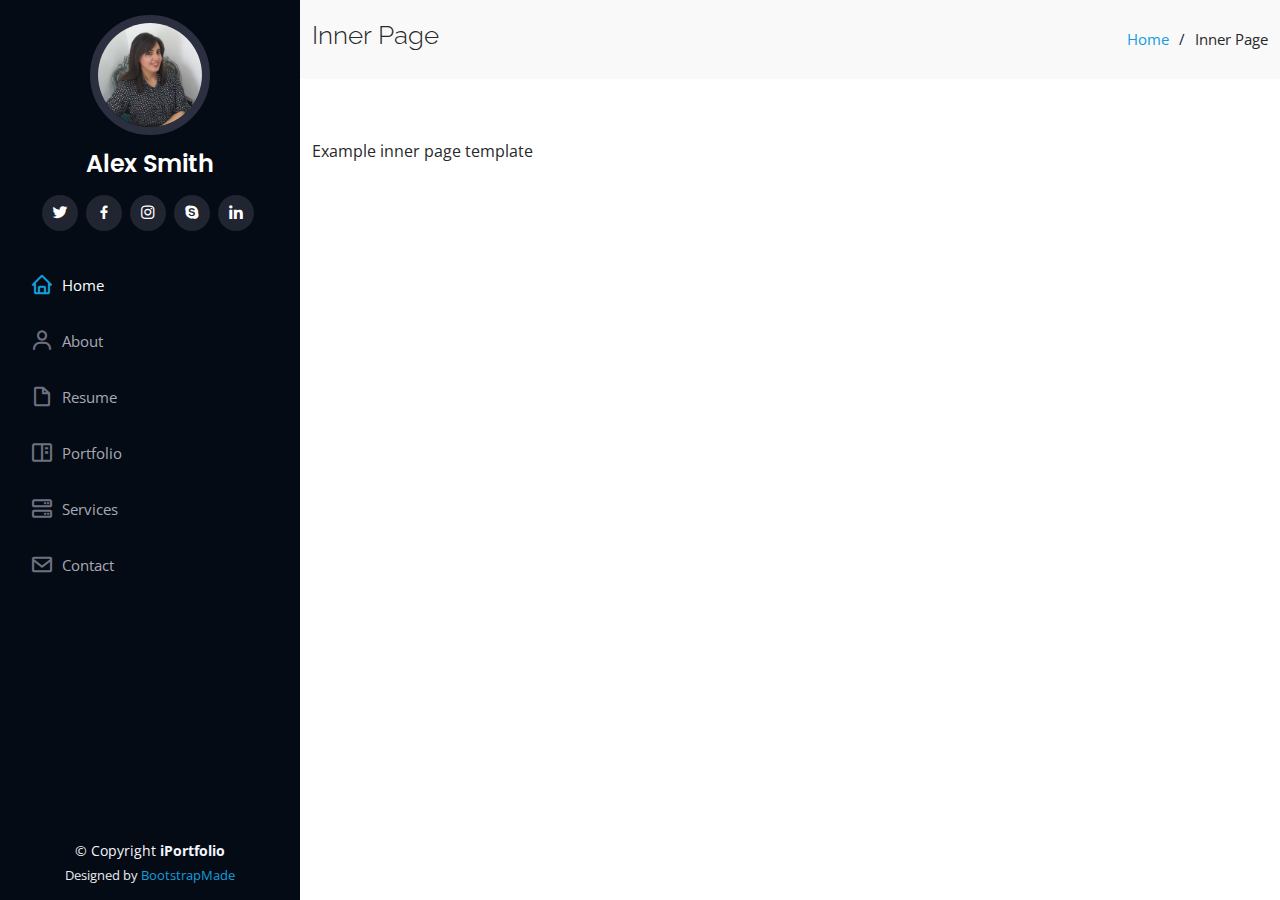
==== inner-page.html @ 28bd8881 "first try to be continued" ====
<!DOCTYPE html>
<html lang="en">

<head>
  <meta charset="utf-8">
  <meta content="width=device-width, initial-scale=1.0" name="viewport">

  <title>Inner Page - iPortfolio Bootstrap Template</title>
  <meta content="" name="description">
  <meta content="" name="keywords">

  <!-- Favicons -->
  <link href="assets/img/favicon.png" rel="icon">
  <link href="assets/img/apple-touch-icon.png" rel="apple-touch-icon">

  <!-- Google Fonts -->
  <link href="https://fonts.googleapis.com/css?family=Open+Sans:300,300i,400,400i,600,600i,700,700i|Raleway:300,300i,400,400i,500,500i,600,600i,700,700i|Poppins:300,300i,400,400i,500,500i,600,600i,700,700i" rel="stylesheet">

  <!-- Vendor CSS Files -->
  <link href="assets/vendor/aos/aos.css" rel="stylesheet">
  <link href="assets/vendor/bootstrap/css/bootstrap.min.css" rel="stylesheet">
  <link href="assets/vendor/bootstrap-icons/bootstrap-icons.css" rel="stylesheet">
  <link href="assets/vendor/boxicons/css/boxicons.min.css" rel="stylesheet">
  <link href="assets/vendor/glightbox/css/glightbox.min.css" rel="stylesheet">
  <link href="assets/vendor/swiper/swiper-bundle.min.css" rel="stylesheet">

  <!-- Template Main CSS File -->
  <link href="assets/css/style.css" rel="stylesheet">

  <!-- =======================================================
  * Template Name: iPortfolio - v3.3.0
  * Template URL: https://bootstrapmade.com/iportfolio-bootstrap-portfolio-websites-template/
  * Author: BootstrapMade.com
  * License: https://bootstrapmade.com/license/
  ======================================================== -->
</head>

<body>

  <!-- ======= Mobile nav toggle button ======= -->
  <i class="bi bi-list mobile-nav-toggle d-xl-none"></i>

  <!-- ======= Header ======= -->
  <header id="header">
    <div class="d-flex flex-column">

      <div class="profile">
        <img src="assets/img/profile-img.jpg" alt="" class="img-fluid rounded-circle">
        <h1 class="text-light"><a href="index.html">Alex Smith</a></h1>
        <div class="social-links mt-3 text-center">
          <a href="#" class="twitter"><i class="bx bxl-twitter"></i></a>
          <a href="#" class="facebook"><i class="bx bxl-facebook"></i></a>
          <a href="#" class="instagram"><i class="bx bxl-instagram"></i></a>
          <a href="#" class="google-plus"><i class="bx bxl-skype"></i></a>
          <a href="#" class="linkedin"><i class="bx bxl-linkedin"></i></a>
        </div>
      </div>

      <nav id="navbar" class="nav-menu navbar">
        <ul>
          <li><a href="#hero" class="nav-link scrollto active"><i class="bx bx-home"></i> <span>Home</span></a></li>
          <li><a href="#about" class="nav-link scrollto"><i class="bx bx-user"></i> <span>About</span></a></li>
          <li><a href="#resume" class="nav-link scrollto"><i class="bx bx-file-blank"></i> <span>Resume</span></a></li>
          <li><a href="#portfolio" class="nav-link scrollto"><i class="bx bx-book-content"></i> <span>Portfolio</span></a></li>
          <li><a href="#services" class="nav-link scrollto"><i class="bx bx-server"></i> <span>Services</span></a></li>
          <li><a href="#contact" class="nav-link scrollto"><i class="bx bx-envelope"></i> <span>Contact</span></a></li>
        </ul>
      </nav><!-- .nav-menu -->
    </div>
  </header><!-- End Header -->

  <main id="main">

    <!-- ======= Breadcrumbs ======= -->
    <section class="breadcrumbs">
      <div class="container">

        <div class="d-flex justify-content-between align-items-center">
          <h2>Inner Page</h2>
          <ol>
            <li><a href="index.html">Home</a></li>
            <li>Inner Page</li>
          </ol>
        </div>

      </div>
    </section><!-- End Breadcrumbs -->

    <section class="inner-page">
      <div class="container">
        <p>
          Example inner page template
        </p>
      </div>
    </section>

  </main><!-- End #main -->

  <!-- ======= Footer ======= -->
  <footer id="footer">
    <div class="container">
      <div class="copyright">
        &copy; Copyright <strong><span>iPortfolio</span></strong>
      </div>
      <div class="credits">
        <!-- All the links in the footer should remain intact. -->
        <!-- You can delete the links only if you purchased the pro version. -->
        <!-- Licensing information: https://bootstrapmade.com/license/ -->
        <!-- Purchase the pro version with working PHP/AJAX contact form: https://bootstrapmade.com/iportfolio-bootstrap-portfolio-websites-template/ -->
        Designed by <a href="https://bootstrapmade.com/">BootstrapMade</a>
      </div>
    </div>
  </footer><!-- End  Footer -->

  <a href="#" class="back-to-top d-flex align-items-center justify-content-center"><i class="bi bi-arrow-up-short"></i></a>

  <!-- Vendor JS Files -->
  <script src="assets/vendor/aos/aos.js"></script>
  <script src="assets/vendor/bootstrap/js/bootstrap.bundle.min.js"></script>
  <script src="assets/vendor/glightbox/js/glightbox.min.js"></script>
  <script src="assets/vendor/isotope-layout/isotope.pkgd.min.js"></script>
  <script src="assets/vendor/php-email-form/validate.js"></script>
  <script src="assets/vendor/purecounter/purecounter.js"></script>
  <script src="assets/vendor/swiper/swiper-bundle.min.js"></script>
  <script src="assets/vendor/typed.js/typed.min.js"></script>
  <script src="assets/vendor/waypoints/noframework.waypoints.js"></script>

  <!-- Template Main JS File -->
  <script src="assets/js/main.js"></script>

</body>

</html>
---- assets/css/style.css ----
/**
* Template Name: iPortfolio - v3.3.0
* Template URL: https://bootstrapmade.com/iportfolio-bootstrap-portfolio-websites-template/
* Author: BootstrapMade.com
* License: https://bootstrapmade.com/license/
*/

/*--------------------------------------------------------------
# General
--------------------------------------------------------------*/
body {
  font-family: "Open Sans", sans-serif;
  color: #272829;
}

a {
  color: #149ddd;
  text-decoration: none;
}

a:hover {
  color: #37b3ed;
  text-decoration: none;
}

h1, h2, h3, h4, h5, h6 {
  font-family: "Raleway", sans-serif;
}

/*--------------------------------------------------------------
# Back to top button
--------------------------------------------------------------*/
.back-to-top {
  position: fixed;
  visibility: hidden;
  opacity: 0;
  right: 15px;
  bottom: 15px;
  z-index: 996;
  background: #149ddd;
  width: 40px;
  height: 40px;
  border-radius: 50px;
  transition: all 0.4s;
}

.back-to-top i {
  font-size: 28px;
  color: #fff;
  line-height: 0;
}

.back-to-top:hover {
  background: #2eafec;
  color: #fff;
}

.back-to-top.active {
  visibility: visible;
  opacity: 1;
}

/*--------------------------------------------------------------
# Header
--------------------------------------------------------------*/
#header {
  position: fixed;
  top: 0;
  left: 0;
  bottom: 0;
  width: 300px;
  transition: all ease-in-out 0.5s;
  z-index: 9997;
  transition: all 0.5s;
  padding: 0 15px;
  background: #040b14;
  overflow-y: auto;
}

#header .profile img {
  margin: 15px auto;
  display: block;
  width: 120px;
  border: 8px solid #2c2f3f;
}

#header .profile h1 {
  font-size: 24px;
  margin: 0;
  padding: 0;
  font-weight: 600;
  -moz-text-align-last: center;
  text-align-last: center;
  font-family: "Poppins", sans-serif;
}

#header .profile h1 a, #header .profile h1 a:hover {
  color: #fff;
  text-decoration: none;
}

#header .profile .social-links a {
  font-size: 18px;
  display: inline-block;
  background: #212431;
  color: #fff;
  line-height: 1;
  padding: 8px 0;
  margin-right: 4px;
  border-radius: 50%;
  text-align: center;
  width: 36px;
  height: 36px;
  transition: 0.3s;
}

#header .profile .social-links a:hover {
  background: #149ddd;
  color: #fff;
  text-decoration: none;
}

#main {
  margin-left: 300px;
}

@media (max-width: 1199px) {
  #header {
    left: -300px;
  }
  #main {
    margin-left: 0;
  }
}

/*--------------------------------------------------------------
# Navigation Menu
--------------------------------------------------------------*/
/* Desktop Navigation */
.nav-menu {
  padding: 30px 0 0 0;
}

.nav-menu * {
  margin: 0;
  padding: 0;
  list-style: none;
}

.nav-menu > ul > li {
  position: relative;
  white-space: nowrap;
}

.nav-menu a, .nav-menu a:focus {
  display: flex;
  align-items: center;
  color: #a8a9b4;
  padding: 12px 15px;
  margin-bottom: 8px;
  transition: 0.3s;
  font-size: 15px;
}

.nav-menu a i, .nav-menu a:focus i {
  font-size: 24px;
  padding-right: 8px;
  color: #6f7180;
}

.nav-menu a:hover, .nav-menu .active, .nav-menu .active:focus, .nav-menu li:hover > a {
  text-decoration: none;
  color: #fff;
}

.nav-menu a:hover i, .nav-menu .active i, .nav-menu .active:focus i, .nav-menu li:hover > a i {
  color: #149ddd;
}

/* Mobile Navigation */
.mobile-nav-toggle {
  position: fixed;
  right: 15px;
  top: 15px;
  z-index: 9998;
  border: 0;
  font-size: 24px;
  transition: all 0.4s;
  outline: none !important;
  background-color: #149ddd;
  color: #fff;
  width: 40px;
  height: 40px;
  display: inline-flex;
  align-items: center;
  justify-content: center;
  line-height: 0;
  border-radius: 50px;
  cursor: pointer;
}

.mobile-nav-active {
  overflow: hidden;
}

.mobile-nav-active #header {
  left: 0;
}

/*--------------------------------------------------------------
# Hero Section
--------------------------------------------------------------*/
#hero {
  width: 100%;
  height: 100vh;
  background: url("../img/hero-bg.jpg") top center;
  background-size: cover;
}

#hero:before {
  content: "";
  background: rgba(5, 13, 24, 0.3);
  position: absolute;
  bottom: 0;
  top: 0;
  left: 0;
  right: 0;
  z-index: 1;
}

#hero .hero-container {
  position: relative;
  z-index: 2;
  min-width: 300px;
}

#hero h1 {
  margin: 0 0 10px 0;
  font-size: 64px;
  font-weight: 700;
  line-height: 56px;
  color: #fff;
}

#hero p {
  color: #fff;
  margin-bottom: 50px;
  font-size: 26px;
  font-family: "Poppins", sans-serif;
}

#hero p span {
  color: #fff;
  padding-bottom: 4px;
  letter-spacing: 1px;
  border-bottom: 3px solid #149ddd;
}

@media (min-width: 1024px) {
  #hero {
    background-attachment: fixed;
  }
}

@media (max-width: 768px) {
  #hero h1 {
    font-size: 28px;
    line-height: 36px;
  }
  #hero h2 {
    font-size: 18px;
    line-height: 24px;
    margin-bottom: 30px;
  }
}

/*--------------------------------------------------------------
# Sections General
--------------------------------------------------------------*/
section {
  padding: 60px 0;
  overflow: hidden;
}

.section-bg {
  background: #f5f8fd;
}

.section-title {
  padding-bottom: 30px;
}

.section-title h2 {
  font-size: 32px;
  font-weight: bold;
  margin-bottom: 20px;
  padding-bottom: 20px;
  position: relative;
  color: #173b6c;
}

.section-title h2::after {
  content: '';
  position: absolute;
  display: block;
  width: 50px;
  height: 3px;
  background: #149ddd;
  bottom: 0;
  left: 0;
}

.section-title p {
  margin-bottom: 0;
}

/*--------------------------------------------------------------
# About
--------------------------------------------------------------*/
.about .content h3 {
  font-weight: 700;
  font-size: 26px;
  color: #173b6c;
}

.about .content ul {
  list-style: none;
  padding: 0;
}

.about .content ul li {
  margin-bottom: 20px;
  display: flex;
  align-items: center;
}

.about .content ul strong {
  margin-right: 10px;
}

.about .content ul i {
  font-size: 16px;
  margin-right: 5px;
  color: #149ddd;
  line-height: 0;
}

.about .content p:last-child {
  margin-bottom: 0;
}

/*--------------------------------------------------------------
# Facts
--------------------------------------------------------------*/
.facts {
  padding-bottom: 30px;
}

.facts .count-box {
  padding: 30px;
  width: 100%;
}

.facts .count-box i {
  display: block;
  font-size: 44px;
  color: #149ddd;
  float: left;
  line-height: 0;
}

.facts .count-box span {
  font-size: 48px;
  line-height: 40px;
  display: block;
  font-weight: 700;
  color: #050d18;
  margin-left: 60px;
}

.facts .count-box p {
  padding: 15px 0 0 0;
  margin: 0 0 0 60px;
  font-family: "Raleway", sans-serif;
  font-size: 14px;
  color: #122f57;
}

.facts .count-box a {
  font-weight: 600;
  display: block;
  margin-top: 20px;
  color: #122f57;
  font-size: 15px;
  font-family: "Poppins", sans-serif;
  transition: ease-in-out 0.3s;
}

.facts .count-box a:hover {
  color: #1f5297;
}

/*--------------------------------------------------------------
# Akills
--------------------------------------------------------------*/
.skills .progress {
  height: 60px;
  display: block;
  background: none;
  border-radius: 0;
}

.skills .progress .skill {
  padding: 0;
  margin: 0 0 6px 0;
  text-transform: uppercase;
  display: block;
  font-weight: 600;
  font-family: "Poppins", sans-serif;
  color: #050d18;
}

.skills .progress .skill .val {
  float: right;
  font-style: normal;
}

.skills .progress-bar-wrap {
  background: #dce8f8;
  height: 10px;
}

.skills .progress-bar {
  width: 1px;
  height: 10px;
  transition: .9s;
  background-color: #149ddd;
}

/*--------------------------------------------------------------
# Resume
--------------------------------------------------------------*/
.resume .resume-title {
  font-size: 26px;
  font-weight: 700;
  margin-top: 20px;
  margin-bottom: 20px;
  color: #050d18;
}

.resume .resume-item {
  padding: 0 0 20px 20px;
  margin-top: -2px;
  border-left: 2px solid #1f5297;
  position: relative;
}

.resume .resume-item h4 {
  line-height: 18px;
  font-size: 18px;
  font-weight: 600;
  text-transform: uppercase;
  font-family: "Poppins", sans-serif;
  color: #050d18;
  margin-bottom: 10px;
}

.resume .resume-item h5 {
  font-size: 16px;
  background: #e4edf9;
  padding: 5px 15px;
  display: inline-block;
  font-weight: 600;
  margin-bottom: 10px;
}

.resume .resume-item ul {
  padding-left: 20px;
}

.resume .resume-item ul li {
  padding-bottom: 10px;
}

.resume .resume-item:last-child {
  padding-bottom: 0;
}

.resume .resume-item::before {
  content: "";
  position: absolute;
  width: 16px;
  height: 16px;
  border-radius: 50px;
  left: -9px;
  top: 0;
  background: #fff;
  border: 2px solid #1f5297;
}

/*--------------------------------------------------------------
# Portfolio
--------------------------------------------------------------*/
.portfolio .portfolio-item {
  margin-bottom: 30px;
}

.portfolio #portfolio-flters {
  padding: 0;
  margin: 0 auto 35px auto;
  list-style: none;
  text-align: center;
  background: #fff;
  border-radius: 50px;
  padding: 2px 15px;
}

.portfolio #portfolio-flters li {
  cursor: pointer;
  display: inline-block;
  padding: 10px 15px 8px 15px;
  font-size: 14px;
  font-weight: 600;
  line-height: 1;
  text-transform: uppercase;
  color: #272829;
  margin-bottom: 5px;
  transition: all 0.3s ease-in-out;
}

.portfolio #portfolio-flters li:hover, .portfolio #portfolio-flters li.filter-active {
  color: #149ddd;
}

.portfolio #portfolio-flters li:last-child {
  margin-right: 0;
}

.portfolio .portfolio-wrap {
  transition: 0.3s;
  position: relative;
  overflow: hidden;
  z-index: 1;
}

.portfolio .portfolio-wrap::before {
  content: "";
  background: rgba(255, 255, 255, 0.5);
  position: absolute;
  left: 0;
  right: 0;
  top: 0;
  bottom: 0;
  transition: all ease-in-out 0.3s;
  z-index: 2;
  opacity: 0;
}

.portfolio .portfolio-wrap .portfolio-links {
  opacity: 1;
  left: 0;
  right: 0;
  bottom: -60px;
  z-index: 3;
  position: absolute;
  transition: all ease-in-out 0.3s;
  display: flex;
  justify-content: center;
}

.portfolio .portfolio-wrap .portfolio-links a {
  color: #fff;
  font-size: 28px;
  text-align: center;
  background: rgba(20, 157, 221, 0.75);
  transition: 0.3s;
  width: 50%;
}

.portfolio .portfolio-wrap .portfolio-links a:hover {
  background: rgba(20, 157, 221, 0.95);
}

.portfolio .portfolio-wrap .portfolio-links a + a {
  border-left: 1px solid #37b3ed;
}

.portfolio .portfolio-wrap:hover::before {
  top: 0;
  left: 0;
  right: 0;
  bottom: 0;
  opacity: 1;
}

.portfolio .portfolio-wrap:hover .portfolio-links {
  opacity: 1;
  bottom: 0;
}

/*--------------------------------------------------------------
# Portfolio Details
--------------------------------------------------------------*/
.portfolio-details {
  padding-top: 40px;
}

.portfolio-details .portfolio-details-slider img {
  width: 100%;
}

.portfolio-details .portfolio-details-slider .swiper-pagination {
  margin-top: 20px;
  position: relative;
}

.portfolio-details .portfolio-details-slider .swiper-pagination .swiper-pagination-bullet {
  width: 12px;
  height: 12px;
  background-color: #fff;
  opacity: 1;
  border: 1px solid #149ddd;
}

.portfolio-details .portfolio-details-slider .swiper-pagination .swiper-pagination-bullet-active {
  background-color: #149ddd;
}

.portfolio-details .portfolio-info {
  padding: 30px;
  box-shadow: 0px 0 30px rgba(5, 13, 24, 0.08);
}

.portfolio-details .portfolio-info h3 {
  font-size: 22px;
  font-weight: 700;
  margin-bottom: 20px;
  padding-bottom: 20px;
  border-bottom: 1px solid #eee;
}

.portfolio-details .portfolio-info ul {
  list-style: none;
  padding: 0;
  font-size: 15px;
}

.portfolio-details .portfolio-info ul li + li {
  margin-top: 10px;
}

.portfolio-details .portfolio-description {
  padding-top: 30px;
}

.portfolio-details .portfolio-description h2 {
  font-size: 26px;
  font-weight: 700;
  margin-bottom: 20px;
}

.portfolio-details .portfolio-description p {
  padding: 0;
}

/*--------------------------------------------------------------
# Services
--------------------------------------------------------------*/
.services .icon-box {
  margin-bottom: 20px;
}

.services .icon {
  float: left;
  display: flex;
  align-items: center;
  justify-content: center;
  width: 54px;
  height: 54px;
  background: #149ddd;
  border-radius: 50%;
  transition: 0.5s;
  border: 1px solid #149ddd;
}

.services .icon i {
  color: #fff;
  font-size: 24px;
  line-height: 0;
}

.services .icon-box:hover .icon {
  background: #fff;
}

.services .icon-box:hover .icon i {
  color: #149ddd;
}

.services .title {
  margin-left: 80px;
  font-weight: 700;
  margin-bottom: 15px;
  font-size: 18px;
}

.services .title a {
  color: #343a40;
}

.services .title a:hover {
  color: #149ddd;
}

.services .description {
  margin-left: 80px;
  line-height: 24px;
  font-size: 14px;
}

/*--------------------------------------------------------------
# Testimonials
--------------------------------------------------------------*/
.testimonials .testimonial-item {
  box-sizing: content-box;
  text-align: center;
  min-height: 320px;
}

.testimonials .testimonial-item .testimonial-img {
  width: 90px;
  border-radius: 50%;
  margin: 0 auto;
}

.testimonials .testimonial-item h3 {
  font-size: 18px;
  font-weight: bold;
  margin: 10px 0 5px 0;
  color: #111;
}

.testimonials .testimonial-item h4 {
  font-size: 14px;
  color: #999;
  margin: 0;
}

.testimonials .testimonial-item .quote-icon-left, .testimonials .testimonial-item .quote-icon-right {
  color: #c3e8fa;
  font-size: 26px;
}

.testimonials .testimonial-item .quote-icon-left {
  display: inline-block;
  left: -5px;
  position: relative;
}

.testimonials .testimonial-item .quote-icon-right {
  display: inline-block;
  right: -5px;
  position: relative;
  top: 10px;
}

.testimonials .testimonial-item p {
  font-style: italic;
  margin: 0 15px 15px 15px;
  padding: 20px;
  background: #fff;
  position: relative;
  margin-bottom: 35px;
  border-radius: 6px;
  box-shadow: 0px 2px 15px rgba(0, 0, 0, 0.1);
}

.testimonials .testimonial-item p::after {
  content: "";
  width: 0;
  height: 0;
  border-top: 20px solid #fff;
  border-right: 20px solid transparent;
  border-left: 20px solid transparent;
  position: absolute;
  bottom: -20px;
  left: calc(50% - 20px);
}

.testimonials .swiper-pagination {
  margin-top: 20px;
  position: relative;
}

.testimonials .swiper-pagination .swiper-pagination-bullet {
  width: 12px;
  height: 12px;
  background-color: #fff;
  opacity: 1;
  border: 1px solid #149ddd;
}

.testimonials .swiper-pagination .swiper-pagination-bullet-active {
  background-color: #149ddd;
}

/*--------------------------------------------------------------
# Contact
--------------------------------------------------------------*/
.contact {
  padding-bottom: 130px;
}

.contact .info {
  padding: 30px;
  background: #fff;
  width: 100%;
  box-shadow: 0 0 24px 0 rgba(0, 0, 0, 0.12);
}

.contact .info i {
  font-size: 20px;
  color: #149ddd;
  float: left;
  width: 44px;
  height: 44px;
  background: #dff3fc;
  display: flex;
  justify-content: center;
  align-items: center;
  border-radius: 50px;
  transition: all 0.3s ease-in-out;
}

.contact .info h4 {
  padding: 0 0 0 60px;
  font-size: 22px;
  font-weight: 600;
  margin-bottom: 5px;
  color: #050d18;
}

.contact .info p {
  padding: 0 0 10px 60px;
  margin-bottom: 20px;
  font-size: 14px;
  color: #173b6c;
}

.contact .info .email p {
  padding-top: 5px;
}

.contact .info .social-links {
  padding-left: 60px;
}

.contact .info .social-links a {
  font-size: 18px;
  display: inline-block;
  background: #333;
  color: #fff;
  line-height: 1;
  padding: 8px 0;
  border-radius: 50%;
  text-align: center;
  width: 36px;
  height: 36px;
  transition: 0.3s;
  margin-right: 10px;
}

.contact .info .social-links a:hover {
  background: #149ddd;
  color: #fff;
}

.contact .info .email:hover i, .contact .info .address:hover i, .contact .info .phone:hover i {
  background: #149ddd;
  color: #fff;
}

.contact .php-email-form {
  width: 100%;
  padding: 30px;
  background: #fff;
  box-shadow: 0 0 24px 0 rgba(0, 0, 0, 0.12);
}

.contact .php-email-form .form-group {
  padding-bottom: 8px;
}

.contact .php-email-form .validate {
  display: none;
  color: red;
  margin: 0 0 15px 0;
  font-weight: 400;
  font-size: 13px;
}

.contact .php-email-form .error-message {
  display: none;
  color: #fff;
  background: #ed3c0d;
  text-align: left;
  padding: 15px;
  font-weight: 600;
}

.contact .php-email-form .error-message br + br {
  margin-top: 25px;
}

.contact .php-email-form .sent-message {
  display: none;
  color: #fff;
  background: #18d26e;
  text-align: center;
  padding: 15px;
  font-weight: 600;
}

.contact .php-email-form .loading {
  display: none;
  background: #fff;
  text-align: center;
  padding: 15px;
}

.contact .php-email-form .loading:before {
  content: "";
  display: inline-block;
  border-radius: 50%;
  width: 24px;
  height: 24px;
  margin: 0 10px -6px 0;
  border: 3px solid #18d26e;
  border-top-color: #eee;
  -webkit-animation: animate-loading 1s linear infinite;
  animation: animate-loading 1s linear infinite;
}

.contact .php-email-form .form-group {
  margin-bottom: 15px;
}

.contact .php-email-form label {
  padding-bottom: 8px;
}

.contact .php-email-form input, .contact .php-email-form textarea {
  border-radius: 0;
  box-shadow: none;
  font-size: 14px;
}

.contact .php-email-form input {
  height: 44px;
}

.contact .php-email-form textarea {
  padding: 10px 15px;
}

.contact .php-email-form button[type="submit"] {
  background: #149ddd;
  border: 0;
  padding: 10px 24px;
  color: #fff;
  transition: 0.4s;
  border-radius: 4px;
}

.contact .php-email-form button[type="submit"]:hover {
  background: #37b3ed;
}

@-webkit-keyframes animate-loading {
  0% {
    transform: rotate(0deg);
  }
  100% {
    transform: rotate(360deg);
  }
}

@keyframes animate-loading {
  0% {
    transform: rotate(0deg);
  }
  100% {
    transform: rotate(360deg);
  }
}

/*--------------------------------------------------------------
# Breadcrumbs
--------------------------------------------------------------*/
.breadcrumbs {
  padding: 20px 0;
  background: #f9f9f9;
}

.breadcrumbs h2 {
  font-size: 26px;
  font-weight: 300;
}

.breadcrumbs ol {
  display: flex;
  flex-wrap: wrap;
  list-style: none;
  padding: 0;
  margin: 0;
  font-size: 15px;
}

.breadcrumbs ol li + li {
  padding-left: 10px;
}

.breadcrumbs ol li + li::before {
  display: inline-block;
  padding-right: 10px;
  color: #0e2442;
  content: "/";
}

@media (max-width: 768px) {
  .breadcrumbs .d-flex {
    display: block !important;
  }
  .breadcrumbs ol {
    display: block;
  }
  .breadcrumbs ol li {
    display: inline-block;
  }
}

/*--------------------------------------------------------------
# Footer
--------------------------------------------------------------*/
#footer {
  padding: 15px;
  color: #f4f6fd;
  font-size: 14px;
  position: fixed;
  left: 0;
  bottom: 0;
  width: 300px;
  z-index: 9999;
  background: #040b14;
}

#footer .copyright {
  text-align: center;
}

#footer .credits {
  padding-top: 5px;
  text-align: center;
  font-size: 13px;
  color: #eaebf0;
}

@media (max-width: 1199px) {
  #footer {
    position: static;
    width: auto;
    padding-right: 20px 15px;
  }
}
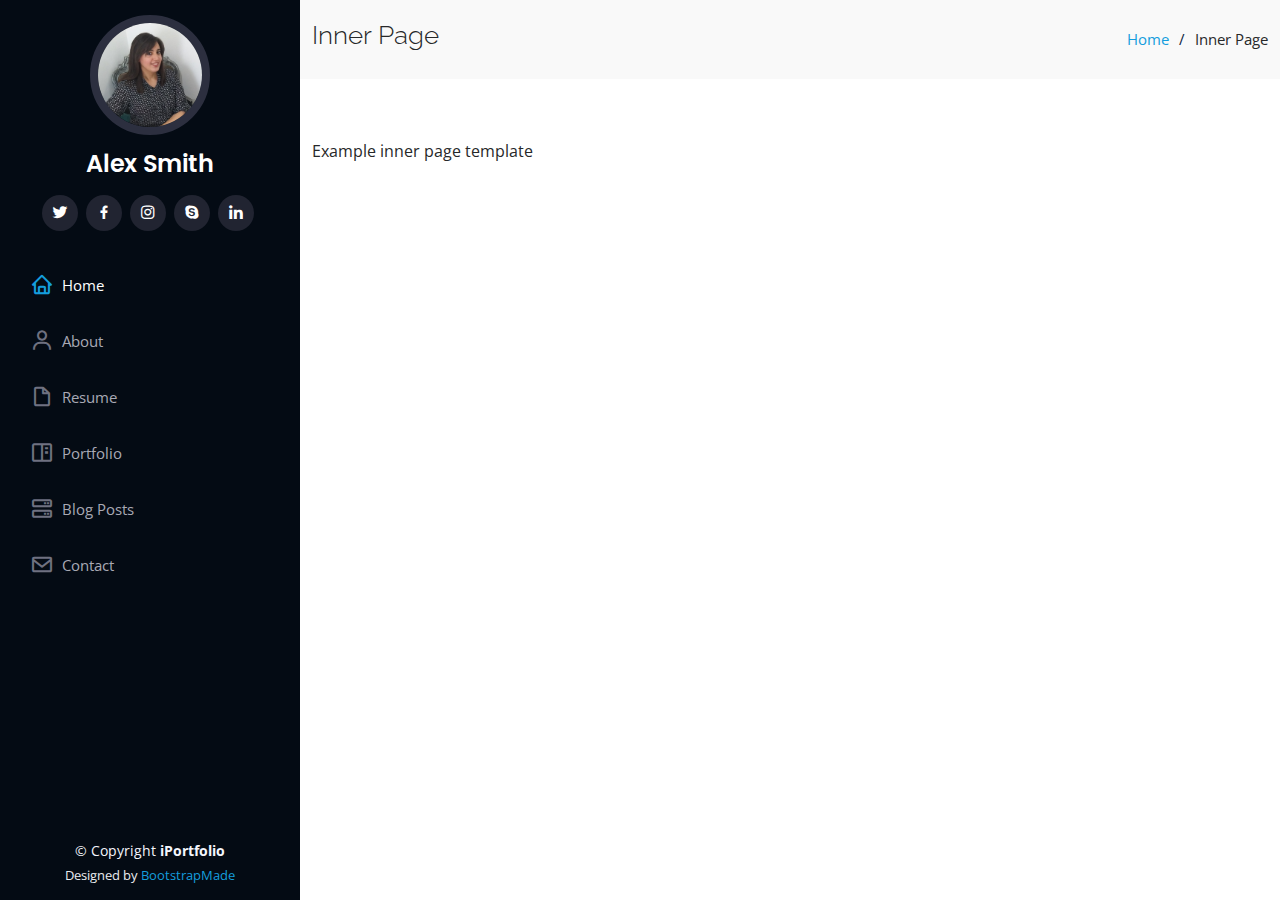
==== commit f3c5153a: "first try to be continued" ====
--- a/inner-page.html
+++ b/inner-page.html
@@ -62,7 +62,7 @@
           <li><a href="#about" class="nav-link scrollto"><i class="bx bx-user"></i> <span>About</span></a></li>
           <li><a href="#resume" class="nav-link scrollto"><i class="bx bx-file-blank"></i> <span>Resume</span></a></li>
           <li><a href="#portfolio" class="nav-link scrollto"><i class="bx bx-book-content"></i> <span>Portfolio</span></a></li>
-          <li><a href="#services" class="nav-link scrollto"><i class="bx bx-server"></i> <span>Services</span></a></li>
+          <li><a href="#BlogPosts" class="nav-link scrollto"><i class="bx bx-server"></i> <span>Blog Posts</span></a></li>
           <li><a href="#contact" class="nav-link scrollto"><i class="bx bx-envelope"></i> <span>Contact</span></a></li>
         </ul>
       </nav><!-- .nav-menu -->
--- a/assets/css/style.css
+++ b/assets/css/style.css
@@ -1,12 +1,12 @@
-/**
-* Template Name: iPortfolio - v3.3.0
-* Template URL: https://bootstrapmade.com/iportfolio-bootstrap-portfolio-websites-template/
-* Author: BootstrapMade.com
-* License: https://bootstrapmade.com/license/
-*/
-
-/*--------------------------------------------------------------
-# General
+/**
+* Template Name: iPortfolio - v3.3.0
+* Template URL: https://bootstrapmade.com/iportfolio-bootstrap-portfolio-websites-template/
+* Author: BootstrapMade.com
+* License: https://bootstrapmade.com/license/
+*/
+
+/*--------------------------------------------------------------
+# General
 --------------------------------------------------------------*/
 body {
   font-family: "Open Sans", sans-serif;
@@ -27,8 +27,8 @@
   font-family: "Raleway", sans-serif;
 }
 
-/*--------------------------------------------------------------
-# Back to top button
+/*--------------------------------------------------------------
+# Back to top button
 --------------------------------------------------------------*/
 .back-to-top {
   position: fixed;
@@ -60,8 +60,8 @@
   opacity: 1;
 }
 
-/*--------------------------------------------------------------
-# Header
+/*--------------------------------------------------------------
+# Header
 --------------------------------------------------------------*/
 #header {
   position: fixed;
@@ -133,8 +133,8 @@
   }
 }
 
-/*--------------------------------------------------------------
-# Navigation Menu
+/*--------------------------------------------------------------
+# Navigation Menu
 --------------------------------------------------------------*/
 /* Desktop Navigation */
 .nav-menu {
@@ -207,8 +207,8 @@
   left: 0;
 }
 
-/*--------------------------------------------------------------
-# Hero Section
+/*--------------------------------------------------------------
+# Hero Section
 --------------------------------------------------------------*/
 #hero {
   width: 100%;
@@ -274,8 +274,8 @@
   }
 }
 
-/*--------------------------------------------------------------
-# Sections General
+/*--------------------------------------------------------------
+# Sections General
 --------------------------------------------------------------*/
 section {
   padding: 60px 0;
@@ -314,8 +314,8 @@
   margin-bottom: 0;
 }
 
-/*--------------------------------------------------------------
-# About
+/*--------------------------------------------------------------
+# About
 --------------------------------------------------------------*/
 .about .content h3 {
   font-weight: 700;
@@ -349,8 +349,8 @@
   margin-bottom: 0;
 }
 
-/*--------------------------------------------------------------
-# Facts
+/*--------------------------------------------------------------
+# Facts
 --------------------------------------------------------------*/
 .facts {
   padding-bottom: 30px;
@@ -400,8 +400,8 @@
   color: #1f5297;
 }
 
-/*--------------------------------------------------------------
-# Akills
+/*--------------------------------------------------------------
+# Akills
 --------------------------------------------------------------*/
 .skills .progress {
   height: 60px;
@@ -437,8 +437,8 @@
   background-color: #149ddd;
 }
 
-/*--------------------------------------------------------------
-# Resume
+/*--------------------------------------------------------------
+# Resume
 --------------------------------------------------------------*/
 .resume .resume-title {
   font-size: 26px;
@@ -498,8 +498,8 @@
   border: 2px solid #1f5297;
 }
 
-/*--------------------------------------------------------------
-# Portfolio
+/*--------------------------------------------------------------
+# Portfolio
 --------------------------------------------------------------*/
 .portfolio .portfolio-item {
   margin-bottom: 30px;
@@ -598,8 +598,8 @@
   bottom: 0;
 }
 
-/*--------------------------------------------------------------
-# Portfolio Details
+/*--------------------------------------------------------------
+# Portfolio Details
 --------------------------------------------------------------*/
 .portfolio-details {
   padding-top: 40px;
@@ -663,14 +663,14 @@
   padding: 0;
 }
 
-/*--------------------------------------------------------------
-# Services
---------------------------------------------------------------*/
-.services .icon-box {
+/*--------------------------------------------------------------
+# Services
+--------------------------------------------------------------*/
+.BlogPosts .icon-box {
   margin-bottom: 20px;
 }
 
-.services .icon {
+.BlogPosts .icon {
   float: left;
   display: flex;
   align-items: center;
@@ -683,43 +683,43 @@
   border: 1px solid #149ddd;
 }
 
-.services .icon i {
+.BlogPosts .icon i {
   color: #fff;
   font-size: 24px;
   line-height: 0;
 }
 
-.services .icon-box:hover .icon {
+.BlogPosts .icon-box:hover .icon {
   background: #fff;
 }
 
-.services .icon-box:hover .icon i {
+.BlogPosts .icon-box:hover .icon i {
   color: #149ddd;
 }
 
-.services .title {
+.BlogPosts .title {
   margin-left: 80px;
   font-weight: 700;
   margin-bottom: 15px;
   font-size: 18px;
 }
 
-.services .title a {
+.BlogPosts .title a {
   color: #343a40;
 }
 
-.services .title a:hover {
+.BlogPosts .title a:hover {
   color: #149ddd;
 }
 
-.services .description {
+.BlogPosts .description {
   margin-left: 80px;
   line-height: 24px;
   font-size: 14px;
 }
 
-/*--------------------------------------------------------------
-# Testimonials
+/*--------------------------------------------------------------
+# Testimonials
 --------------------------------------------------------------*/
 .testimonials .testimonial-item {
   box-sizing: content-box;
@@ -804,8 +804,8 @@
   background-color: #149ddd;
 }
 
-/*--------------------------------------------------------------
-# Contact
+/*--------------------------------------------------------------
+# Contact
 --------------------------------------------------------------*/
 .contact {
   padding-bottom: 130px;
@@ -994,8 +994,8 @@
   }
 }
 
-/*--------------------------------------------------------------
-# Breadcrumbs
+/*--------------------------------------------------------------
+# Breadcrumbs
 --------------------------------------------------------------*/
 .breadcrumbs {
   padding: 20px 0;
@@ -1039,8 +1039,8 @@
   }
 }
 
-/*--------------------------------------------------------------
-# Footer
+/*--------------------------------------------------------------
+# Footer
 --------------------------------------------------------------*/
 #footer {
   padding: 15px;
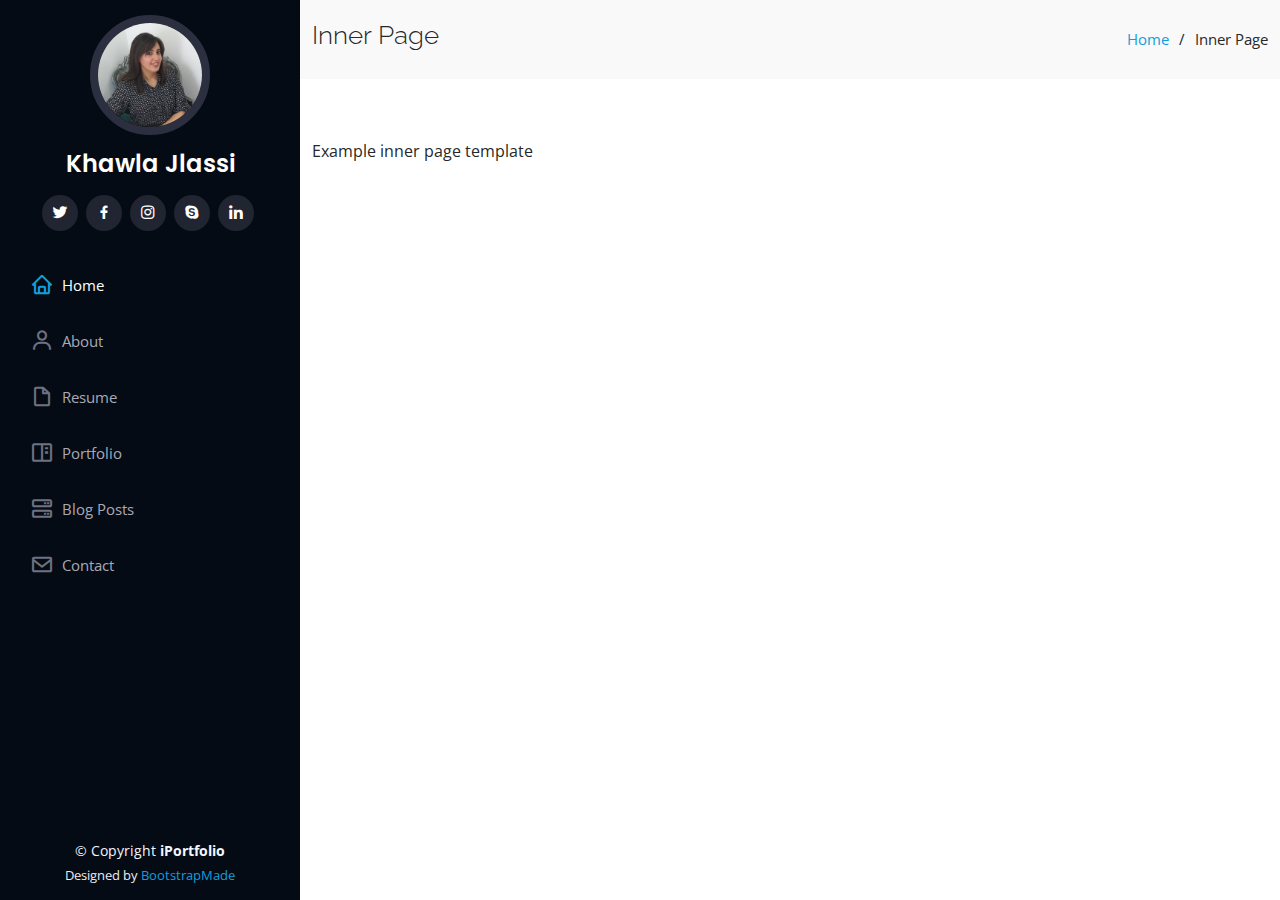
==== commit da7d7af7: "to be continued" ====
--- a/inner-page.html
+++ b/inner-page.html
@@ -46,7 +46,7 @@
 
       <div class="profile">
         <img src="assets/img/profile-img.jpg" alt="" class="img-fluid rounded-circle">
-        <h1 class="text-light"><a href="index.html">Alex Smith</a></h1>
+        <h1 class="text-light"><a href="index.html">Khawla Jlassi</a></h1>
         <div class="social-links mt-3 text-center">
           <a href="#" class="twitter"><i class="bx bxl-twitter"></i></a>
           <a href="#" class="facebook"><i class="bx bxl-facebook"></i></a>
